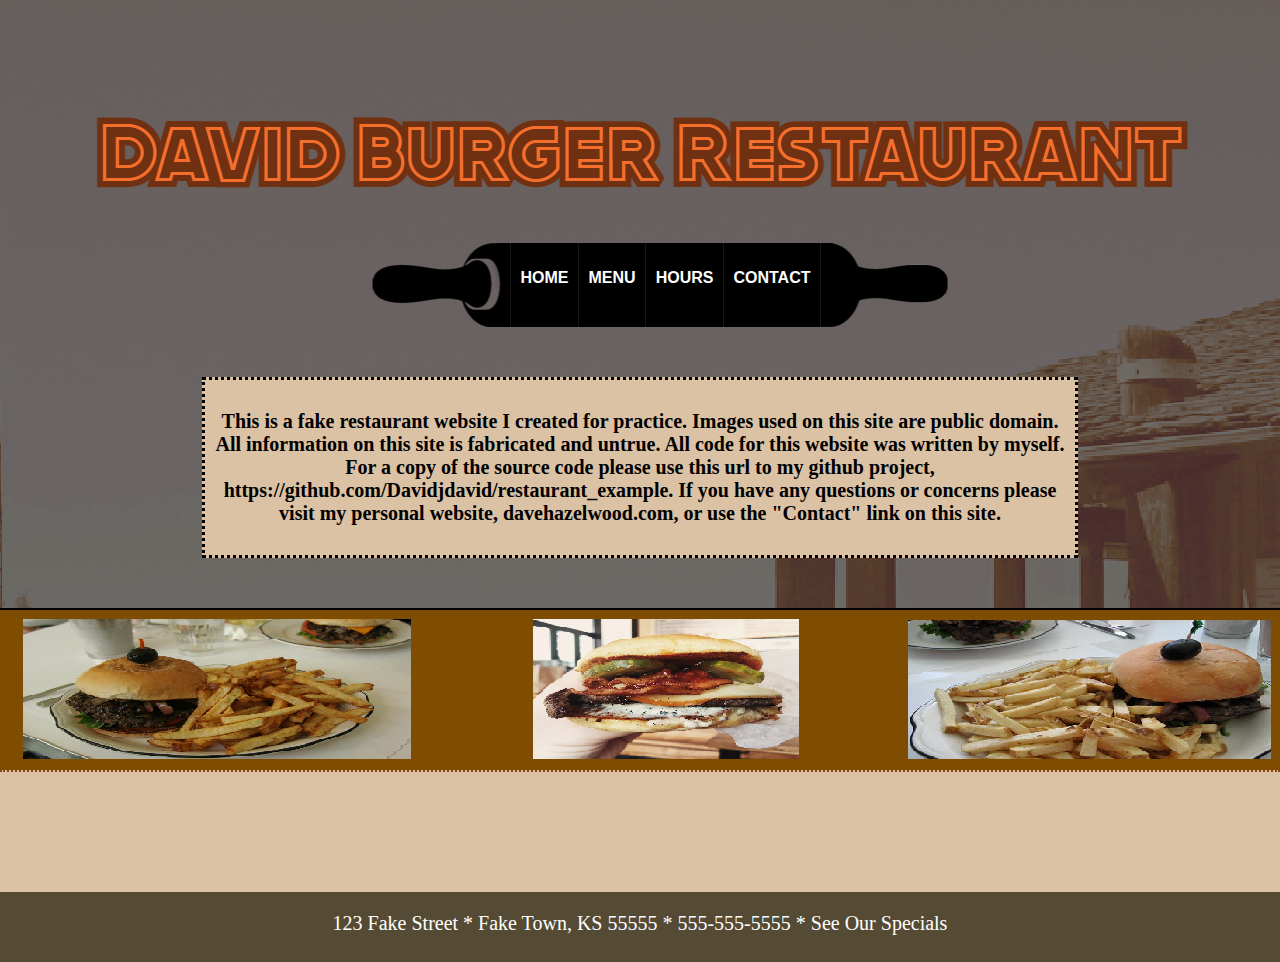
==== index.html @ f656680c "Add files via upload" ====
<!DOCTYPE html>
<link href="css/style.css" rel="stylesheet" type="text/css">
<html lang="en">
<head>
    <meta charset="UTF-8">
    <title>David Burger Restaurant</title>
</head>
<body style="background-image: url(images/restaurant_bkg.png)">
        <!-- Main logo of the site -->
        <div class="logoCenter">
            <a href="index.html"><img src="images/Fake_Restuarant_Logo.png"></a>
        </div>

        <!-- Navigation links for the site -->
        <div>
            <ul id="navigation">
                <img src="images/nav_bkg_front.png">
                <a href="index.html" class="menuLinks">
                    <li>
                        <p>HOME</p>
                    </li>
                </a>
                <a href="menu.html" class="menuLinks">
                    <li>
                        <p>MENU</p>
                    </li>
                </a>
                <a href="hours.html" class="menuLinks">
                    <li class="menuStyle">
                        <p>HOURS</p>
                    </li>
                </a>
                <a href="contact.html" class="menuLinks">
                    <li>
                        <p>CONTACT</p>
                    </li>
                </a>
                <img src="images/nav_bkg_back.png">
            </ul>
        </div>

        <!-- Website biography -->
        <div id="biography">
            <p>
                This is a fake restaurant website I created for practice.  Images used on this site are public domain. All information on this site is fabricated and untrue. All code for this website was written by myself. For a copy of the source code please use this url to my github project, https://github.com/Davidjdavid/restaurant_example. If you have any questions or concerns please visit my personal website, davehazelwood.com, or use the "Contact" link on this site.
            </p>
        </div>
        <div id="pictureLoop"></div>

        <div id="footer">
            <div id="info">
                <img id="hours" src="">
                <img id="happy" src="">
                <img id="pickup" src="">
            </div>
            <p id="address"> 123 Fake Street * Fake Town, KS 55555 * 555-555-5555 * See Our Specials</p>
        </div>
</body>

</html>
---- css/style.css ----
ul {
    list-style-type: none;
}

#navigation {
    display: flex;
    flex-direction: row;
    position: absolute;
    left: 50%;
    transform: translate(-50%);
}

.center {
    display: flex;
    align-items: center;
    justify-content: center;
}

.hoursCenter {
    display: flex;
    padding-top: 170px;
    justify-content: center;

}

.logoCenter {
    padding-top: 100px;
    display: flex;
    align-items: center;
    justify-content: center;
}

a:link {
    text-decoration: none;
}

a:visited {
    color: white;
}

.menuLinks:hover {
    color: black;
    background-color: #DBC2A5;
}

.menuLinks {
    position: relative;
    background-color: black;
    color: white;
    font-size: 16px;
    font-weight: bold;
    font-family: Arial;
    text-align: center;
    padding: 10px;
    z-index: 100;
}

#biography {
    position: relative;
    text-align: center;
    background-color: #DBC2A5;
    max-width: 850px;
    font-size: 20px;
    font-weight: bold;
    padding: 10px;
    border-color: black;
    border-style: dotted;
    margin: auto;
    top: 150px;
}

#pictureLoop {
    position: relative;
    height: 250px;
    width: 100%;
    background: url("../images/burger_banner.png") repeat-x;
    z-index: -100;
    border-top: black 2px solid;
    top: 200px;
}

#footer {
    position: relative;
    align-self: flex-end;
    width: 100%;
    color: white;
    background-color: #554a34;
    left: 0;
    text-align: center;
    font-size: 20px;
    top: 110px;

}

#address {
    position: relative;
    background-color: #554a34;
    height: 50px;
}


#info {
    position: relative;
    width: 100%;
    background-color: #DBC2A5;
    border-top: saddlebrown 2px dotted;
    display: flex;
    justify-content: center;


}

#happy {
    margin: 60px;
}

#hours {
    margin: 30px;
}

#pickup {
    margin: 30px;
}

body {
    margin: 0;
    position: relative;
    background-image: url("../images/bb_bkg.jpg");

}

#hoursBanner {
    margin: 50px;
}
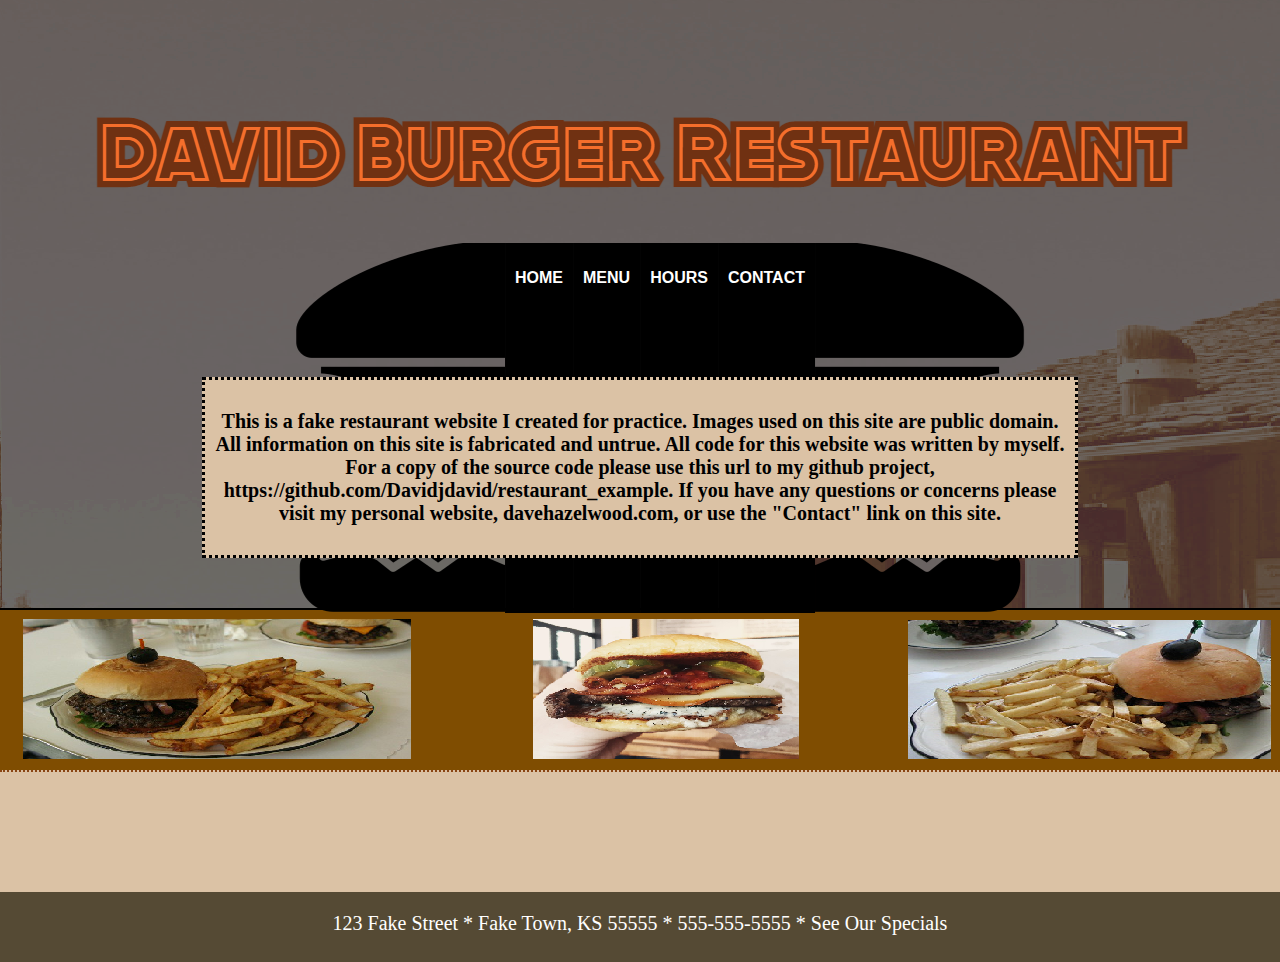
==== commit 44a0c3a3: "Add files via upload" ====
--- a/index.html
+++ b/index.html
@@ -6,6 +6,7 @@
     <title>David Burger Restaurant</title>
 </head>
 <body style="background-image: url(images/restaurant_bkg.png)">
+
         <!-- Main logo of the site -->
         <div class="logoCenter">
             <a href="index.html"><img src="images/Fake_Restuarant_Logo.png"></a>
@@ -14,7 +15,7 @@
         <!-- Navigation links for the site -->
         <div>
             <ul id="navigation">
-                <img src="images/nav_bkg_front.png">
+                <img src="images/burger_left.png" class="menuBorders">
                 <a href="index.html" class="menuLinks">
                     <li>
                         <p>HOME</p>
@@ -26,7 +27,7 @@
                     </li>
                 </a>
                 <a href="hours.html" class="menuLinks">
-                    <li class="menuStyle">
+                    <li>
                         <p>HOURS</p>
                     </li>
                 </a>
@@ -35,7 +36,7 @@
                         <p>CONTACT</p>
                     </li>
                 </a>
-                <img src="images/nav_bkg_back.png">
+                <img src="images/burger_right.png" class="menuBorders">
             </ul>
         </div>
 
